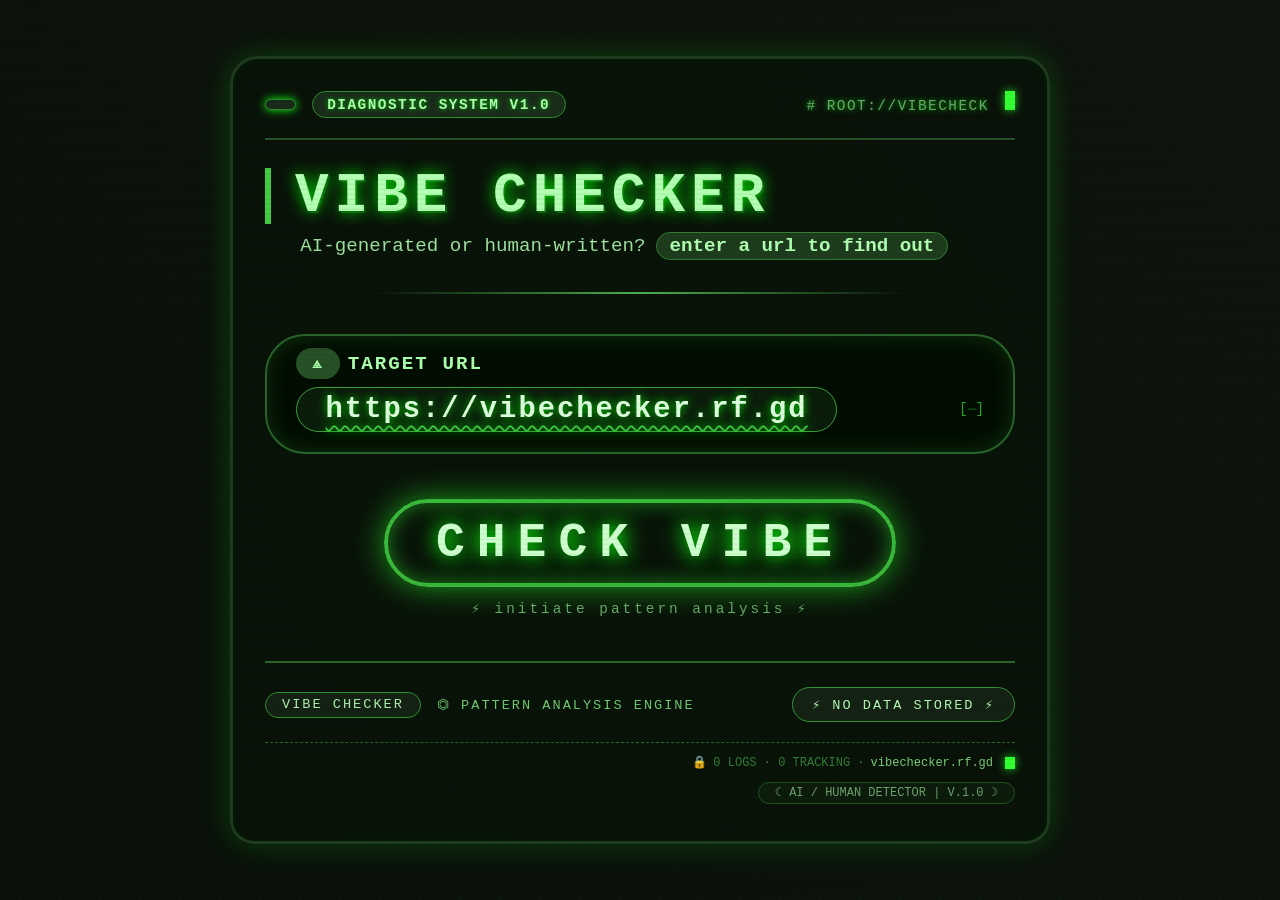
==== index.html @ ba3db4d2 "first commit" ====
<!DOCTYPE html>
<html lang="en">
<head>
    <meta charset="UTF-8">
    <meta name="viewport" content="width=device-width, initial-scale=1.0">
    <title>VIBE CHECKER · AI or Human?</title>
    <!-- 
        VIBE CHECKER – landing page 
        aesthetics: dark terminal / acid green / vaporwave accents
        matches image & vibechecker.rf.gd concept
    -->
    <style>
        * {
            margin: 0;
            padding: 0;
            box-sizing: border-box;
            font-family: 'Courier New', Courier, 'Lucida Sans Typewriter', monospace;
        }

        body {
            background-color: #0b0f0b;
            background-image: 
                radial-gradient(rgba(20, 255, 20, 0.03) 1px, transparent 1px),
                linear-gradient(45deg, #0a0f0a 0%, #0f130f 100%);
            background-size: 40px 40px, 100%;
            min-height: 100vh;
            display: flex;
            justify-content: center;
            align-items: center;
            padding: 1.5rem;
            color: #b3ffb3;
        }

        /* CRT flicker / scanline effect (subtle) */
        body::after {
            content: "";
            position: fixed;
            top: 0;
            left: 0;
            width: 100vw;
            height: 100vh;
            background: repeating-linear-gradient(0deg, rgba(0,20,0,0.08) 0px, rgba(0,255,0,0.02) 2px, transparent 3px, transparent 5px);
            pointer-events: none;
            z-index: 1000;
        }

        .terminal-container {
            max-width: 820px;
            width: 100%;
            background: rgba(10, 18, 10, 0.85);
            backdrop-filter: blur(3px);
            border: 3px solid #1f3a1f;
            box-shadow: 0 0 30px rgba(0, 255, 0, 0.2), inset 0 0 10px rgba(0, 30, 0, 0.8);
            padding: 2rem 2rem 2.5rem 2rem;
            border-radius: 28px 28px 24px 24px;
            transition: box-shadow 0.2s;
        }

        .terminal-container:hover {
            box-shadow: 0 0 40px #22ff2250, inset 0 0 12px #1f3a1f;
        }

        /* header section with diagnostic system version */
        .diagnostic-header {
            border-bottom: 2px solid #2b4f2b;
            padding-bottom: 1.2rem;
            margin-bottom: 1.8rem;
            display: flex;
            flex-wrap: wrap;
            justify-content: space-between;
            align-items: baseline;
            letter-spacing: 1.5px;
            text-transform: uppercase;
            font-size: 1rem;
            color: #94f094;
            text-shadow: 0 0 5px #00c000;
        }

        .diag-left {
            display: flex;
            align-items: center;
            gap: 10px;
        }

        .diag-left span {
            background: #1a2a1a;
            padding: 0.3rem 0.9rem;
            border-radius: 40px;
            font-weight: bold;
            border: 1px solid #2f8f2f;
            font-size: 0.9rem;
            color: #b0ffb0;
        }

        .diag-right {
            font-size: 0.9rem;
            color: #6fa86f;
        }

        /* main title VIBE CHECKER */
        .vibe-title {
            font-size: 3.5rem;
            font-weight: 700;
            line-height: 1;
            margin-bottom: 0.5rem;
            text-transform: uppercase;
            letter-spacing: 6px;
            word-break: break-word;
            color: #b5ffb5;
            text-shadow: 0 0 15px #00e600, 2px 2px 0 #0f3f0f;
            border-left: 6px solid #44cc44;
            padding-left: 1.5rem;
        }

        .sub-headline {
            font-size: 1.2rem;
            margin-bottom: 2rem;
            padding-left: 2.2rem;
            color: #a0e0a0;
            display: flex;
            align-items: center;
            gap: 10px;
            flex-wrap: wrap;
        }

        .sub-headline .or {
            background: #1e3a1e;
            padding: 0.1rem 0.8rem;
            border-radius: 20px;
            font-weight: bold;
            color: #b3ffb3;
            border: 1px solid #367a36;
        }

        /* url box */
        .target-section {
            background: rgba(0, 10, 0, 0.7);
            border: 2px solid #296329;
            border-radius: 40px;
            margin: 2.5rem 0 1.5rem 0;
            padding: 0.8rem 1.8rem;
            display: flex;
            flex-wrap: wrap;
            align-items: center;
            justify-content: space-between;
            box-shadow: inset 0 0 20px #0f2f0f;
        }

        .target-label {
            font-size: 1.2rem;
            font-weight: 600;
            text-transform: uppercase;
            color: #aeffae;
            letter-spacing: 2px;
            display: flex;
            align-items: center;
            gap: 0.5rem;
        }

        .target-label span {
            background: #284f28;
            padding: 0.4rem 1rem;
            border-radius: 30px;
            font-size: 1rem;
        }

        .target-url {
            font-size: 1.9rem;
            font-weight: bold;
            color: #e0ffe0;
            text-shadow: 0 0 10px #00e600;
            letter-spacing: 2px;
            word-break: break-all;
            text-decoration: underline wavy #40c040 2px;
            text-underline-offset: 8px;
            margin: 0.5rem 0;
        }

        .target-url a {
            color: inherit;
            text-decoration: none;
        }

        .target-url a:hover {
            text-shadow: 0 0 20px #b3ffb3;
        }

        /* big check vibe button */
        .check-vibe-area {
            text-align: center;
            margin: 2.8rem 0 2.2rem 0;
        }

        .vibe-button {
            display: inline-block;
            background: transparent;
            border: 4px solid #3bb83b;
            color: #d0ffd0;
            font-size: 3rem;
            font-weight: 800;
            text-transform: uppercase;
            padding: 0.8rem 3rem;
            border-radius: 120px;
            letter-spacing: 12px;
            box-shadow: 0 0 30px #1f9f1f, inset 0 0 20px #1e7e1e;
            text-shadow: 0 0 18px #00ff00, 0 0 30px #228b22;
            transition: 0.2s all;
            cursor: default;
            backdrop-filter: blur(4px);
            background: rgba(10, 20, 10, 0.3);
        }

        .vibe-button:hover {
            transform: scale(1.01);
            border-color: #6aff6a;
            box-shadow: 0 0 60px #55ff55, inset 0 0 30px #32cd32;
            color: #ffffff;
        }

        /* footer line with pattern analysis engine */
        .engine-footer {
            margin-top: 2.8rem;
            border-top: 2px solid #276327;
            padding-top: 1.5rem;
            display: flex;
            flex-wrap: wrap;
            justify-content: space-between;
            align-items: center;
            color: #73c773;
            text-transform: uppercase;
            font-size: 0.85rem;
            letter-spacing: 2px;
        }

        .engine-footer .left {
            display: flex;
            align-items: center;
            gap: 1rem;
            flex-wrap: wrap;
        }

        .engine-footer .left .badge {
            background: #142014;
            border: 1px solid #2f8f2f;
            padding: 0.3rem 1rem;
            border-radius: 40px;
            color: #b0f0b0;
        }

        .glitch {
            animation: glitch 0.01s infinite;
        }

        @keyframes glitch {
            0% { opacity: 1; }
            50% { opacity: 0.99; }
            100% { opacity: 1; }
        }

        /* blinking cursor effect for some elements */
        .cursor-block {
            display: inline-block;
            width: 10px;
            height: 1.2rem;
            background-color: #33ff33;
            box-shadow: 0 0 8px #22dd22;
            margin-left: 6px;
            animation: blink 1.2s step-end infinite;
        }

        @keyframes blink {
            0%, 100% { opacity: 1; }
            50% { opacity: 0; }
        }

        /* extra decorative lines */
        .scanline {
            height: 2px;
            background: linear-gradient(90deg, transparent, #4faf4f, transparent);
            width: 70%;
            margin: 0.5rem auto 1rem auto;
        }

        /* responsive quirks */
        @media (max-width: 600px) {
            .terminal-container { padding: 1.5rem; }
            .vibe-title { font-size: 2.4rem; letter-spacing: 3px; }
            .vibe-button { font-size: 2rem; letter-spacing: 6px; padding: 0.5rem 1rem; }
            .target-url { font-size: 1.5rem; }
            .diagnostic-header { flex-direction: column; gap: 0.5rem; }
        }

        /* mimic the "VIBE CHECKER - AI or Human?"  from image */
        .prompt-badge {
            background: #163016;
            border-left: 6px solid #4caf4c;
            padding: 0.6rem 1.2rem;
            margin: 1.2rem 0 1rem 0;
            font-weight: bold;
            font-size: 1.2rem;
            text-transform: uppercase;
            display: inline-block;
            color: #b0ffb0;
        }

        /* url input field look (but we show static link as in image) */
        .static-url-field {
            background: #0b1a0b;
            border-radius: 60px;
            padding: 0.3rem 1.8rem;
            border: 1px solid #3b9e3b;
            font-size: 1.8rem;
            word-break: break-word;
        }

        /* match the 'VIBE CHECKER - PATTERN ANALYSIS ENGINE | NO DATA STORED' */
        .footer-highlight {
            background: #142014;
            padding: 0.5rem 1.2rem;
            border-radius: 40px;
            border: 1px solid #379137;
            font-size: 0.85rem;
            color: #b6f7b6;
        }

        /* additional subtle elements */
        .green-dot {
            width: 10px;
            height: 10px;
            background-color: #5aff5a;
            border-radius: 50%;
            box-shadow: 0 0 10px #11ff11;
            display: inline-block;
            margin-right: 6px;
        }
    </style>
</head>
<body>
    <div class="terminal-container">
        <!-- diagnostic system version line (exact match from image) -->
        <div class="diagnostic-header">
            <div class="diag-left">
                <span class="green-dot"></span>
                <span>DIAGNOSTIC SYSTEM V1.0</span>
            </div>
            <div class="diag-right">
                <span># ROOT://VIBECHECK</span>
                <span class="cursor-block"></span>
            </div>
        </div>

        <!-- main vibe title: VIBE CHECKER - AI or Human? (as in image) -->
        <div class="vibe-title">VIBE CHECKER</div>
        <div class="sub-headline">
            <span>AI‑generated or human‑written?</span>
            <span class="or">enter a url to find out</span>
        </div>

        <!-- subtle scanline (retro) -->
        <div class="scanline"></div>

        <!-- target URL box — exactly as described in the image: TARGET URL + google.com link (but we make it vibechecker.rf.gd) -->
        <div class="target-section">
            <div class="target-label">
                <span>⟁</span> TARGET URL
            </div>
            <div class="target-url static-url-field">
                <a href="https://vibechecker.rf.gd" target="_blank">https://vibechecker.rf.gd</a>
            </div>
            <!-- tiny extra green blob for authenticity -->
            <div style="color: #2f9f2f; font-size:0.9rem;"> [⏤] </div>
        </div>

        <!-- big central CHECK VIBE button (as in design) -->
        <div class="check-vibe-area">
            <div class="vibe-button">CHECK VIBE</div>
            <div style="margin-top: 0.8rem; font-size: 0.9rem; color: #6fa86f; letter-spacing: 3px;">
                ⚡ initiate pattern analysis ⚡
            </div>
        </div>

        <!-- extra diagnostics: matches image's second part "VIBE CHECKER - PATTERN ANALYSIS ENGINE | NO DATA STORED" -->
        <div class="engine-footer">
            <div class="left">
                <span class="badge">VIBE CHECKER</span>
                <span>⏣ PATTERN ANALYSIS ENGINE</span>
            </div>
            <div class="footer-highlight">
                ⚡ NO DATA STORED ⚡
            </div>
        </div>

        <!-- tiny bottom line with rf.gd hint and lock (no data stored) -->
        <div style="display: flex; justify-content: flex-end; margin-top: 1.2rem; font-size: 0.75rem; color: #347a34; border-top: 1px dashed #2c5e2c; padding-top: 0.8rem;">
            <span style="display: flex; align-items: center; gap: 6px;">
                <span>🔒</span> 0 LOGS · 0 TRACKING · <a href="https://vibechecker.rf.gd" style="color:#7ccf7c; text-decoration: none;">vibechecker.rf.gd</a> 
                <span class="cursor-block" style="height: 12px;"></span>
            </span>
        </div>

        <!-- hidden little glow to reinforce "AI or human?" -->
        <div style="text-align: right; margin-top: 0.8rem; opacity: 0.6;">
            <span style="background: #102010; padding: 0.2rem 1rem; border-radius: 30px; border: 1px solid #2a7a2a; font-size:0.75rem;">
                ☾ AI / HUMAN DETECTOR  |  V.1.0  ☽
            </span>
        </div>
    </div>

    <!-- tiny overlay to simulate terminal flicker (extra vibe) -->
    <div style="position: fixed; top:0; left:0; width:100%; height:100%; pointer-events: none; background: radial-gradient(circle at 50% 50%, #00ff0a05, transparent 70%); mix-blend-mode: overlay; z-index: 999;"></div>
</body>
</html>
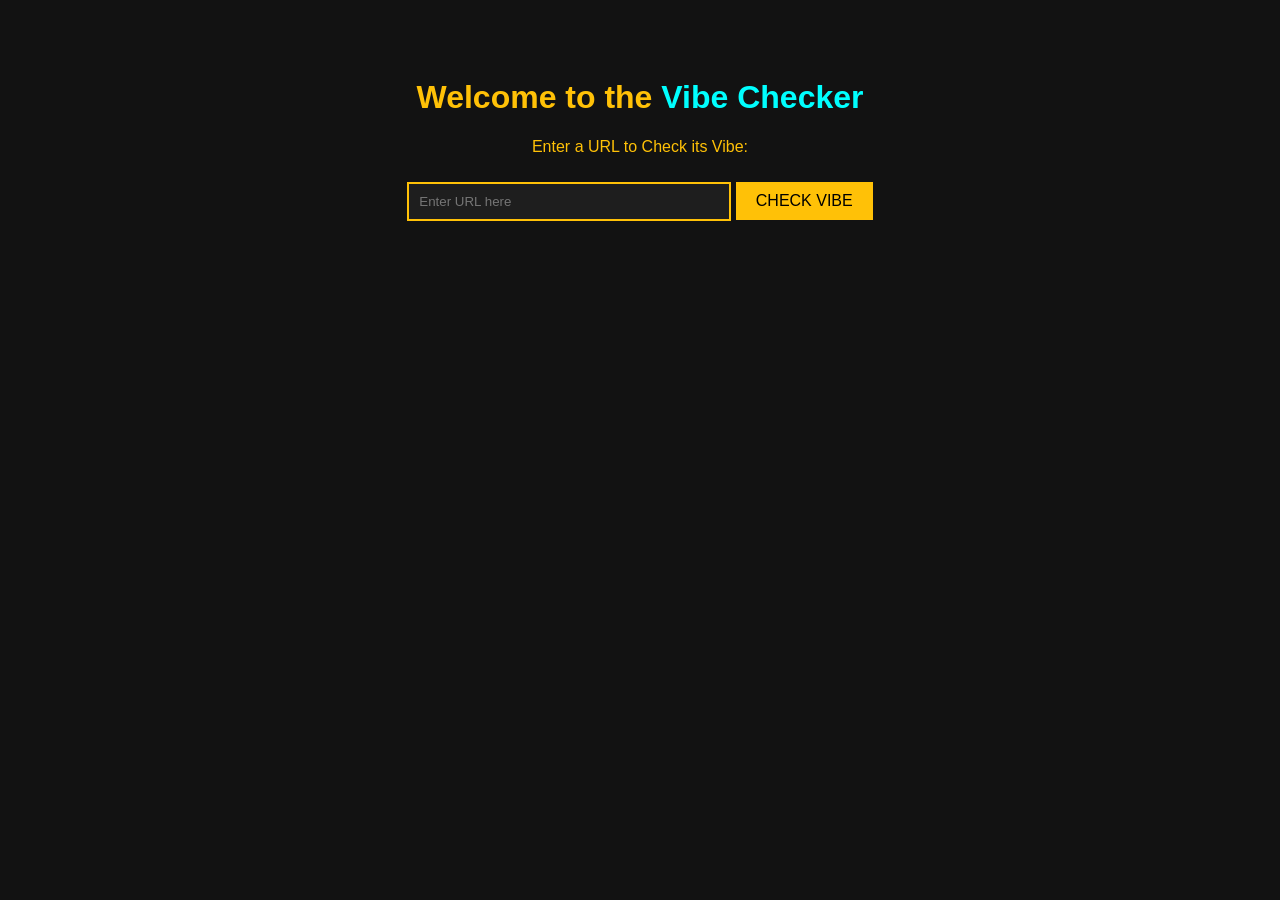
==== commit 694300fe: "Update index.html with new landing page content matching cyberpunk aesthetic" ====
--- a/index.html
+++ b/index.html
@@ -3,410 +3,43 @@
 <head>
     <meta charset="UTF-8">
     <meta name="viewport" content="width=device-width, initial-scale=1.0">
-    <title>VIBE CHECKER · AI or Human?</title>
-    <!-- 
-        VIBE CHECKER – landing page 
-        aesthetics: dark terminal / acid green / vaporwave accents
-        matches image & vibechecker.rf.gd concept
-    -->
+    <title>Check Vibe</title>
     <style>
-        * {
-            margin: 0;
-            padding: 0;
-            box-sizing: border-box;
-            font-family: 'Courier New', Courier, 'Lucida Sans Typewriter', monospace;
+        body {
+            background-color: #121212;
+            color: #ffc107;
+            font-family: Arial, sans-serif;
+            text-align: center;
+            padding: 50px;
         }
-
-        body {
-            background-color: #0b0f0b;
-            background-image: 
-                radial-gradient(rgba(20, 255, 20, 0.03) 1px, transparent 1px),
-                linear-gradient(45deg, #0a0f0a 0%, #0f130f 100%);
-            background-size: 40px 40px, 100%;
-            min-height: 100vh;
-            display: flex;
-            justify-content: center;
-            align-items: center;
-            padding: 1.5rem;
-            color: #b3ffb3;
+        .highlight {
+            color: cyan;
         }
-
-        /* CRT flicker / scanline effect (subtle) */
-        body::after {
-            content: "";
-            position: fixed;
-            top: 0;
-            left: 0;
-            width: 100vw;
-            height: 100vh;
-            background: repeating-linear-gradient(0deg, rgba(0,20,0,0.08) 0px, rgba(0,255,0,0.02) 2px, transparent 3px, transparent 5px);
-            pointer-events: none;
-            z-index: 1000;
+        input[type="text"] {
+            width: 300px;
+            padding: 10px;
+            margin: 10px 0;
+            border: 2px solid #ffc107;
+            background-color: #1e1e1e;
+            color: white;
         }
-
-        .terminal-container {
-            max-width: 820px;
-            width: 100%;
-            background: rgba(10, 18, 10, 0.85);
-            backdrop-filter: blur(3px);
-            border: 3px solid #1f3a1f;
-            box-shadow: 0 0 30px rgba(0, 255, 0, 0.2), inset 0 0 10px rgba(0, 30, 0, 0.8);
-            padding: 2rem 2rem 2.5rem 2rem;
-            border-radius: 28px 28px 24px 24px;
-            transition: box-shadow 0.2s;
+        button {
+            padding: 10px 20px;
+            background-color: #ffc107;
+            border: none;
+            color: black;
+            cursor: pointer;
+            font-size: 16px;
         }
-
-        .terminal-container:hover {
-            box-shadow: 0 0 40px #22ff2250, inset 0 0 12px #1f3a1f;
-        }
-
-        /* header section with diagnostic system version */
-        .diagnostic-header {
-            border-bottom: 2px solid #2b4f2b;
-            padding-bottom: 1.2rem;
-            margin-bottom: 1.8rem;
-            display: flex;
-            flex-wrap: wrap;
-            justify-content: space-between;
-            align-items: baseline;
-            letter-spacing: 1.5px;
-            text-transform: uppercase;
-            font-size: 1rem;
-            color: #94f094;
-            text-shadow: 0 0 5px #00c000;
-        }
-
-        .diag-left {
-            display: flex;
-            align-items: center;
-            gap: 10px;
-        }
-
-        .diag-left span {
-            background: #1a2a1a;
-            padding: 0.3rem 0.9rem;
-            border-radius: 40px;
-            font-weight: bold;
-            border: 1px solid #2f8f2f;
-            font-size: 0.9rem;
-            color: #b0ffb0;
-        }
-
-        .diag-right {
-            font-size: 0.9rem;
-            color: #6fa86f;
-        }
-
-        /* main title VIBE CHECKER */
-        .vibe-title {
-            font-size: 3.5rem;
-            font-weight: 700;
-            line-height: 1;
-            margin-bottom: 0.5rem;
-            text-transform: uppercase;
-            letter-spacing: 6px;
-            word-break: break-word;
-            color: #b5ffb5;
-            text-shadow: 0 0 15px #00e600, 2px 2px 0 #0f3f0f;
-            border-left: 6px solid #44cc44;
-            padding-left: 1.5rem;
-        }
-
-        .sub-headline {
-            font-size: 1.2rem;
-            margin-bottom: 2rem;
-            padding-left: 2.2rem;
-            color: #a0e0a0;
-            display: flex;
-            align-items: center;
-            gap: 10px;
-            flex-wrap: wrap;
-        }
-
-        .sub-headline .or {
-            background: #1e3a1e;
-            padding: 0.1rem 0.8rem;
-            border-radius: 20px;
-            font-weight: bold;
-            color: #b3ffb3;
-            border: 1px solid #367a36;
-        }
-
-        /* url box */
-        .target-section {
-            background: rgba(0, 10, 0, 0.7);
-            border: 2px solid #296329;
-            border-radius: 40px;
-            margin: 2.5rem 0 1.5rem 0;
-            padding: 0.8rem 1.8rem;
-            display: flex;
-            flex-wrap: wrap;
-            align-items: center;
-            justify-content: space-between;
-            box-shadow: inset 0 0 20px #0f2f0f;
-        }
-
-        .target-label {
-            font-size: 1.2rem;
-            font-weight: 600;
-            text-transform: uppercase;
-            color: #aeffae;
-            letter-spacing: 2px;
-            display: flex;
-            align-items: center;
-            gap: 0.5rem;
-        }
-
-        .target-label span {
-            background: #284f28;
-            padding: 0.4rem 1rem;
-            border-radius: 30px;
-            font-size: 1rem;
-        }
-
-        .target-url {
-            font-size: 1.9rem;
-            font-weight: bold;
-            color: #e0ffe0;
-            text-shadow: 0 0 10px #00e600;
-            letter-spacing: 2px;
-            word-break: break-all;
-            text-decoration: underline wavy #40c040 2px;
-            text-underline-offset: 8px;
-            margin: 0.5rem 0;
-        }
-
-        .target-url a {
-            color: inherit;
-            text-decoration: none;
-        }
-
-        .target-url a:hover {
-            text-shadow: 0 0 20px #b3ffb3;
-        }
-
-        /* big check vibe button */
-        .check-vibe-area {
-            text-align: center;
-            margin: 2.8rem 0 2.2rem 0;
-        }
-
-        .vibe-button {
-            display: inline-block;
-            background: transparent;
-            border: 4px solid #3bb83b;
-            color: #d0ffd0;
-            font-size: 3rem;
-            font-weight: 800;
-            text-transform: uppercase;
-            padding: 0.8rem 3rem;
-            border-radius: 120px;
-            letter-spacing: 12px;
-            box-shadow: 0 0 30px #1f9f1f, inset 0 0 20px #1e7e1e;
-            text-shadow: 0 0 18px #00ff00, 0 0 30px #228b22;
-            transition: 0.2s all;
-            cursor: default;
-            backdrop-filter: blur(4px);
-            background: rgba(10, 20, 10, 0.3);
-        }
-
-        .vibe-button:hover {
-            transform: scale(1.01);
-            border-color: #6aff6a;
-            box-shadow: 0 0 60px #55ff55, inset 0 0 30px #32cd32;
-            color: #ffffff;
-        }
-
-        /* footer line with pattern analysis engine */
-        .engine-footer {
-            margin-top: 2.8rem;
-            border-top: 2px solid #276327;
-            padding-top: 1.5rem;
-            display: flex;
-            flex-wrap: wrap;
-            justify-content: space-between;
-            align-items: center;
-            color: #73c773;
-            text-transform: uppercase;
-            font-size: 0.85rem;
-            letter-spacing: 2px;
-        }
-
-        .engine-footer .left {
-            display: flex;
-            align-items: center;
-            gap: 1rem;
-            flex-wrap: wrap;
-        }
-
-        .engine-footer .left .badge {
-            background: #142014;
-            border: 1px solid #2f8f2f;
-            padding: 0.3rem 1rem;
-            border-radius: 40px;
-            color: #b0f0b0;
-        }
-
-        .glitch {
-            animation: glitch 0.01s infinite;
-        }
-
-        @keyframes glitch {
-            0% { opacity: 1; }
-            50% { opacity: 0.99; }
-            100% { opacity: 1; }
-        }
-
-        /* blinking cursor effect for some elements */
-        .cursor-block {
-            display: inline-block;
-            width: 10px;
-            height: 1.2rem;
-            background-color: #33ff33;
-            box-shadow: 0 0 8px #22dd22;
-            margin-left: 6px;
-            animation: blink 1.2s step-end infinite;
-        }
-
-        @keyframes blink {
-            0%, 100% { opacity: 1; }
-            50% { opacity: 0; }
-        }
-
-        /* extra decorative lines */
-        .scanline {
-            height: 2px;
-            background: linear-gradient(90deg, transparent, #4faf4f, transparent);
-            width: 70%;
-            margin: 0.5rem auto 1rem auto;
-        }
-
-        /* responsive quirks */
-        @media (max-width: 600px) {
-            .terminal-container { padding: 1.5rem; }
-            .vibe-title { font-size: 2.4rem; letter-spacing: 3px; }
-            .vibe-button { font-size: 2rem; letter-spacing: 6px; padding: 0.5rem 1rem; }
-            .target-url { font-size: 1.5rem; }
-            .diagnostic-header { flex-direction: column; gap: 0.5rem; }
-        }
-
-        /* mimic the "VIBE CHECKER - AI or Human?"  from image */
-        .prompt-badge {
-            background: #163016;
-            border-left: 6px solid #4caf4c;
-            padding: 0.6rem 1.2rem;
-            margin: 1.2rem 0 1rem 0;
-            font-weight: bold;
-            font-size: 1.2rem;
-            text-transform: uppercase;
-            display: inline-block;
-            color: #b0ffb0;
-        }
-
-        /* url input field look (but we show static link as in image) */
-        .static-url-field {
-            background: #0b1a0b;
-            border-radius: 60px;
-            padding: 0.3rem 1.8rem;
-            border: 1px solid #3b9e3b;
-            font-size: 1.8rem;
-            word-break: break-word;
-        }
-
-        /* match the 'VIBE CHECKER - PATTERN ANALYSIS ENGINE | NO DATA STORED' */
-        .footer-highlight {
-            background: #142014;
-            padding: 0.5rem 1.2rem;
-            border-radius: 40px;
-            border: 1px solid #379137;
-            font-size: 0.85rem;
-            color: #b6f7b6;
-        }
-
-        /* additional subtle elements */
-        .green-dot {
-            width: 10px;
-            height: 10px;
-            background-color: #5aff5a;
-            border-radius: 50%;
-            box-shadow: 0 0 10px #11ff11;
-            display: inline-block;
-            margin-right: 6px;
+        button:hover {
+            background-color: cyan;
         }
     </style>
 </head>
 <body>
-    <div class="terminal-container">
-        <!-- diagnostic system version line (exact match from image) -->
-        <div class="diagnostic-header">
-            <div class="diag-left">
-                <span class="green-dot"></span>
-                <span>DIAGNOSTIC SYSTEM V1.0</span>
-            </div>
-            <div class="diag-right">
-                <span># ROOT://VIBECHECK</span>
-                <span class="cursor-block"></span>
-            </div>
-        </div>
-
-        <!-- main vibe title: VIBE CHECKER - AI or Human? (as in image) -->
-        <div class="vibe-title">VIBE CHECKER</div>
-        <div class="sub-headline">
-            <span>AI‑generated or human‑written?</span>
-            <span class="or">enter a url to find out</span>
-        </div>
-
-        <!-- subtle scanline (retro) -->
-        <div class="scanline"></div>
-
-        <!-- target URL box — exactly as described in the image: TARGET URL + google.com link (but we make it vibechecker.rf.gd) -->
-        <div class="target-section">
-            <div class="target-label">
-                <span>⟁</span> TARGET URL
-            </div>
-            <div class="target-url static-url-field">
-                <a href="https://vibechecker.rf.gd" target="_blank">https://vibechecker.rf.gd</a>
-            </div>
-            <!-- tiny extra green blob for authenticity -->
-            <div style="color: #2f9f2f; font-size:0.9rem;"> [⏤] </div>
-        </div>
-
-        <!-- big central CHECK VIBE button (as in design) -->
-        <div class="check-vibe-area">
-            <div class="vibe-button">CHECK VIBE</div>
-            <div style="margin-top: 0.8rem; font-size: 0.9rem; color: #6fa86f; letter-spacing: 3px;">
-                ⚡ initiate pattern analysis ⚡
-            </div>
-        </div>
-
-        <!-- extra diagnostics: matches image's second part "VIBE CHECKER - PATTERN ANALYSIS ENGINE | NO DATA STORED" -->
-        <div class="engine-footer">
-            <div class="left">
-                <span class="badge">VIBE CHECKER</span>
-                <span>⏣ PATTERN ANALYSIS ENGINE</span>
-            </div>
-            <div class="footer-highlight">
-                ⚡ NO DATA STORED ⚡
-            </div>
-        </div>
-
-        <!-- tiny bottom line with rf.gd hint and lock (no data stored) -->
-        <div style="display: flex; justify-content: flex-end; margin-top: 1.2rem; font-size: 0.75rem; color: #347a34; border-top: 1px dashed #2c5e2c; padding-top: 0.8rem;">
-            <span style="display: flex; align-items: center; gap: 6px;">
-                <span>🔒</span> 0 LOGS · 0 TRACKING · <a href="https://vibechecker.rf.gd" style="color:#7ccf7c; text-decoration: none;">vibechecker.rf.gd</a> 
-                <span class="cursor-block" style="height: 12px;"></span>
-            </span>
-        </div>
-
-        <!-- hidden little glow to reinforce "AI or human?" -->
-        <div style="text-align: right; margin-top: 0.8rem; opacity: 0.6;">
-            <span style="background: #102010; padding: 0.2rem 1rem; border-radius: 30px; border: 1px solid #2a7a2a; font-size:0.75rem;">
-                ☾ AI / HUMAN DETECTOR  |  V.1.0  ☽
-            </span>
-        </div>
-    </div>
-
-    <!-- tiny overlay to simulate terminal flicker (extra vibe) -->
-    <div style="position: fixed; top:0; left:0; width:100%; height:100%; pointer-events: none; background: radial-gradient(circle at 50% 50%, #00ff0a05, transparent 70%); mix-blend-mode: overlay; z-index: 999;"></div>
+    <h1>Welcome to the <span class="highlight">Vibe Checker</span></h1>
+    <p>Enter a URL to Check its Vibe:</p>
+    <input type="text" placeholder="Enter URL here" />
+    <button>CHECK VIBE</button>
 </body>
 </html>
